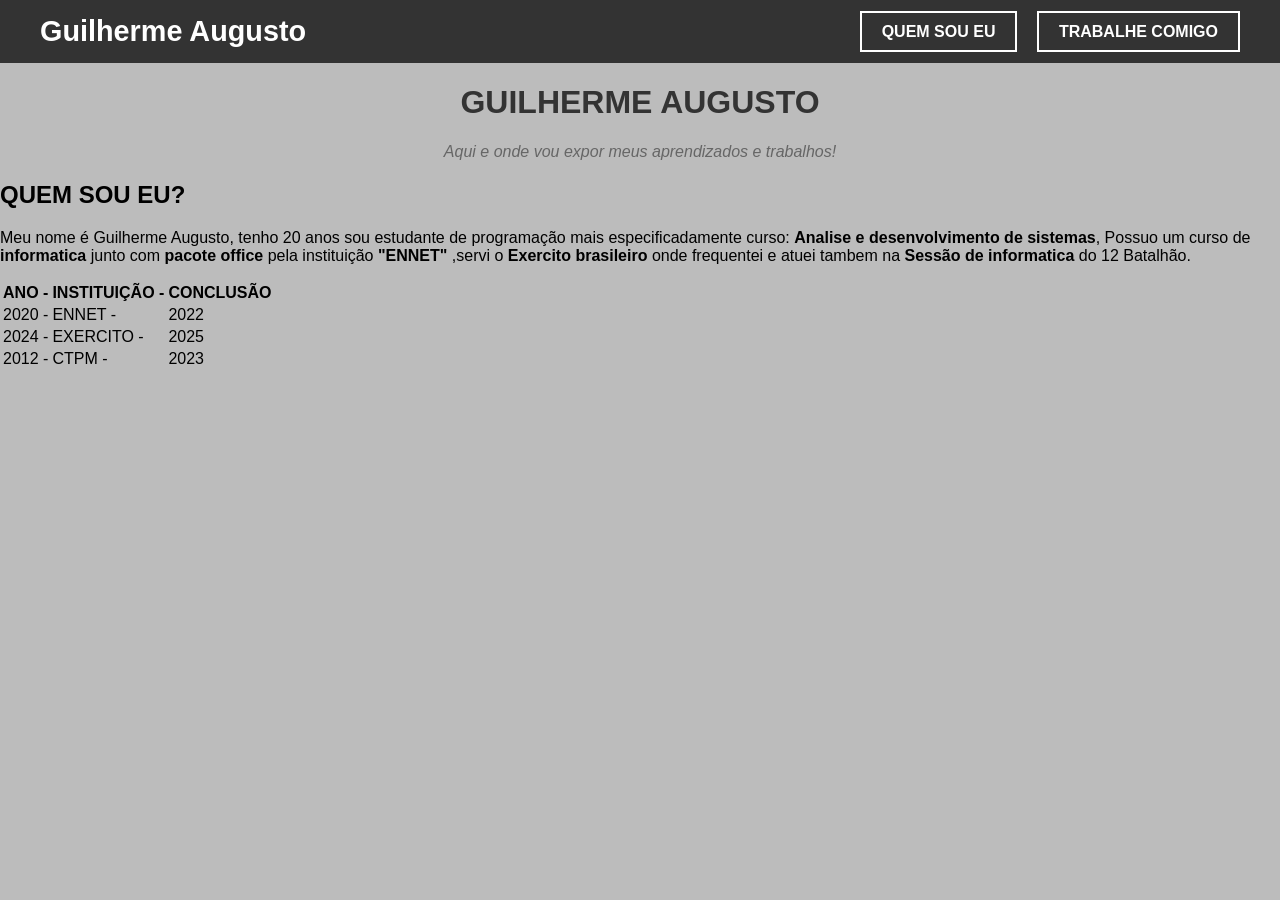
==== index.html @ c6336b28 "cabechalho modelo pronto" ====
<!DOCTYPE html> 
<html>
<head>
<link rel="stylesheet" href="style.css">
<meta charset="UTF-8">
<title> MINHA PRIMEIRA PAGINA HTML</title>
</head>    
<body>

  <header class="meu-topo">
  <h1 class="logo-topo">Guilherme Augusto</h1>

    <nav>
    <a href="#" class="botao">QUEM SOU EU</a>
    <a href="#" class="botao">TRABALHE COMIGO</a>
    </nav> 

  </header>

  <h1>GUILHERME AUGUSTO</h1>
  <p id="subtitulo-site">Aqui e onde vou expor meus aprendizados e trabalhos!</p>  
  <h2>QUEM SOU EU?</h2>
  <p>Meu nome é Guilherme Augusto, tenho 20 anos sou estudante de programação
    mais especificadamente curso: <strong>Analise e desenvolvimento de sistemas</strong>, Possuo 
    um curso de <strong>informatica</strong> junto com <strong>pacote office</strong> pela instituição <strong>"ENNET"</strong>
    ,servi o <strong>Exercito brasileiro</strong> onde frequentei e atuei tambem na <strong>Sessão de informatica</strong>
    do 12 Batalhão.
  </p>

<table>
<tr>
  <th>ANO - </th>
  <th>INSTITUIÇÃO - </th>
  <th>CONCLUSÃO</th>
</tr>
<tr>
  <td>2020 - </td>
  <td>ENNET - </td>
  <td>2022</td>
</tr>
<tr>
  <td>2024 - </td>
  <td>EXERCITO - </td>
  <td>2025</td>
</tr>
<tr>
  <td>2012 - </td>
  <td>CTPM - </td>
  <td>2023</td>
</tr>


</table>


</body>

</html>
---- style.css ----
.meu-topo {
    background-color: #333;       /* Cor de fundo do retângulo */
    display: flex;                  /* Ativa o modo "lado a lado" */
    justify-content: space-between; /* Joga o nome pra esquerda e botões pra direita */
    align-items: center;            /* Alinha tudo no centro verticalmente */
    padding: 15px 40px;              /* Espaçamento interno (respiro) */
    width: 100%;                    /* Ocupe a largura total */
    box-sizing: border-box;         /* Evita que o padding "estique" o cabeçalho para fora da tela */
}

.logo-topo {
    color: white !important;      /* Força a cor branca para aparecer no fundo escuro */
    margin: 0;                      /* Remove a margem que estica o cabeçalho */
    font-size: 1.8rem;              /* Deixa o nome menor para caber na barra */
    font-weight: bold;
}

.botao {
    text-decoration: none;          /* Remove o sublinhado padrão de link */
    color: white;                 /* Cor do texto do botão */
    border: 2px solid white;      /* Cria a borda do "quadrado" */
    padding: 10px 20px;              /* Dá tamanho ao botão */
    margin-left: 15px;
    font-size: 1rem;               /* Espaço entre um botão e outro */
    font-weight: bold;
    transition: 0.3s;
}       

main {
    padding: 20px;
}

body{
    background-color: #bcbcbc;
    font-family: sans-serif;
    margin: 0;
    padding: 0;
}

h1{
    text-align: center;
    color: #333;
}

#subtitulo-site {
    text-align: center;
    font-style: italic;
    color: #666;
}
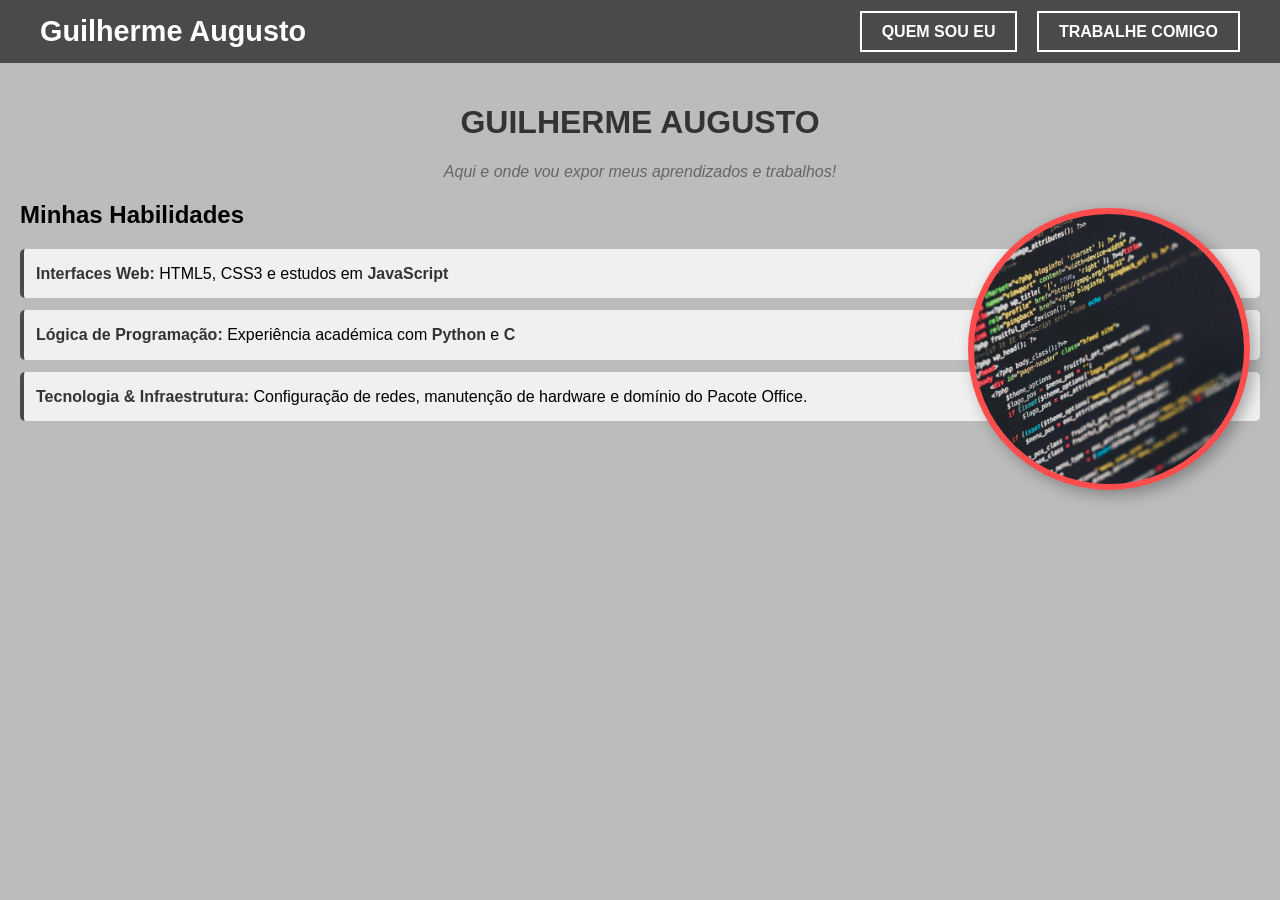
==== commit e98d641d: "mudança do nome da home page" ====
--- a/index.html
+++ b/index.html
@@ -3,55 +3,51 @@
 <head>
 <link rel="stylesheet" href="style.css">
 <meta charset="UTF-8">
-<title> MINHA PRIMEIRA PAGINA HTML</title>
+<title>Portfólio | Guilherme Augusto</title>
 </head>    
 <body>
 
   <header class="meu-topo">
-  <h1 class="logo-topo">Guilherme Augusto</h1>
-
-    <nav>
-    <a href="#" class="botao">QUEM SOU EU</a>
-    <a href="#" class="botao">TRABALHE COMIGO</a>
+    <a href="index.html" class="link-topo">
+    <h1 class="logo-topo">Guilherme Augusto</h1>
+    </a>
+    
+  <nav>
+    <a href="quem-sou-eu.html" class="botao">QUEM SOU EU</a>
+    <a href="trabalhe-comigo.html" class="botao">TRABALHE COMIGO</a>
     </nav> 
 
   </header>
+  
+<main>
+  <h1>GUILHERME AUGUSTO</h1>
+  <p id="subtitulo-site">Aqui e onde vou expor meus aprendizados e trabalhos!</p> 
+  
+  <div class="container-foto">
+      <img src="imagem.jpg" alt="Minha foto" class="foto-perfil">
+  </div>
 
-  <h1>GUILHERME AUGUSTO</h1>
-  <p id="subtitulo-site">Aqui e onde vou expor meus aprendizados e trabalhos!</p>  
-  <h2>QUEM SOU EU?</h2>
-  <p>Meu nome é Guilherme Augusto, tenho 20 anos sou estudante de programação
-    mais especificadamente curso: <strong>Analise e desenvolvimento de sistemas</strong>, Possuo 
-    um curso de <strong>informatica</strong> junto com <strong>pacote office</strong> pela instituição <strong>"ENNET"</strong>
-    ,servi o <strong>Exercito brasileiro</strong> onde frequentei e atuei tambem na <strong>Sessão de informatica</strong>
-    do 12 Batalhão.
-  </p>
+  
+  <section id="habilidades">
+    <h2>Minhas Habilidades</h2>
+    <ul>
+        <li>
+            <strong>Interfaces Web:</strong> HTML5, CSS3 e estudos em <strong>JavaScript</strong> 
+        </li>
+        
+        <li>
+            <strong>Lógica de Programação:</strong> Experiência académica com <strong>Python</strong> e <strong>C</strong>
+        </li>
+        
+        <li>
+            <strong>Tecnologia & Infraestrutura:</strong> Configuração de redes, manutenção de hardware 
+            e domínio do Pacote Office.
+        </li>
+    </ul>
+</section>
+  </section>  
 
-<table>
-<tr>
-  <th>ANO - </th>
-  <th>INSTITUIÇÃO - </th>
-  <th>CONCLUSÃO</th>
-</tr>
-<tr>
-  <td>2020 - </td>
-  <td>ENNET - </td>
-  <td>2022</td>
-</tr>
-<tr>
-  <td>2024 - </td>
-  <td>EXERCITO - </td>
-  <td>2025</td>
-</tr>
-<tr>
-  <td>2012 - </td>
-  <td>CTPM - </td>
-  <td>2023</td>
-</tr>
-
-
-</table>
-
+</main>
 
 </body>
 
--- a/style.css
+++ b/style.css
@@ -1,5 +1,5 @@
 .meu-topo {
-    background-color: #333;       /* Cor de fundo do retângulo */
+    background-color: #4a4a4a;       /* Cor de fundo do retângulo */
     display: flex;                  /* Ativa o modo "lado a lado" */
     justify-content: space-between; /* Joga o nome pra esquerda e botões pra direita */
     align-items: center;            /* Alinha tudo no centro verticalmente */
@@ -15,6 +15,15 @@
     font-weight: bold;
 }
 
+.link-topo {
+    text-decoration: none;          /* Remove o sublinhado do link no nome */
+    display: flex;                  /* Ajuda a manter o alinhamento correto */
+}
+
+.link-topo:hover {
+    opacity: 0.8;                   /* Dá uma leve transparência para mostrar que é clicável */
+}
+
 .botao {
     text-decoration: none;          /* Remove o sublinhado padrão de link */
     color: white;                 /* Cor do texto do botão */
@@ -26,9 +35,61 @@
     transition: 0.3s;
 }       
 
+
+
 main {
     padding: 20px;
+    position: relative;
 }
+
+.container-foto {
+    position: absolute;                /* Permite mover o círculo livremente */                           
+ 
+    /* Ajuste de centralização vertical entre as 3 linhas */
+    top: 145px;                         /* Distância do topo do main */
+    right: 30px;                       /* Distância da lateral direita */                
+   
+    /*TAMANHO CIRCULO */
+    width: 270px;                      /* Largura do círculo */
+    height: 270px;                     /* Altura do círculo (igual à largura para ser redondo) */
+
+   
+    background-color: #ff4d4d;
+    border-radius: 50%;                /* Torna o quadrado um círculo perfeito */
+    display: flex;                     /* Centraliza a imagem dentro dele */
+    justify-content: center;
+    align-items: center;
+    overflow: hidden;                  /* Corta a imagem para ela não sair do círculo */
+    border: 6px solid #ff4d4d;       /* Borda vermelha para dar acabamento */
+    box-shadow: 5px 5px 15px rgba(0, 0, 0, 0.3); /* Sombra para dar profundidade */
+    z-index: 10;                        /* fique por cima do texto */
+}
+
+.foto-perfil {
+    width: 100%;                        /* A imagem ocupa toda a largura do círculo */
+    height: 100%;                       /* A imagem ocupa toda a altura */
+    object-fit: cover;                  /* Faz a imagem preencher o círculo sem esticar */
+}
+
+#habilidades ul{
+    list-style-type: none; 
+    padding: 0;
+    margin-right: 0px;                 
+}
+
+#habilidades li {
+    line-height: 1.6;               /* Aumenta o espaço entre as linhas de texto */
+    margin-bottom: 12px;
+    padding: 12px;
+    background-color: #f0f0f0;
+    border-left: 4px solid #4a4a4a;
+    border-radius: 5px;
+}
+
+#habilidades strong {
+    color:#333;
+}
+
 
 body{
     background-color: #bcbcbc;
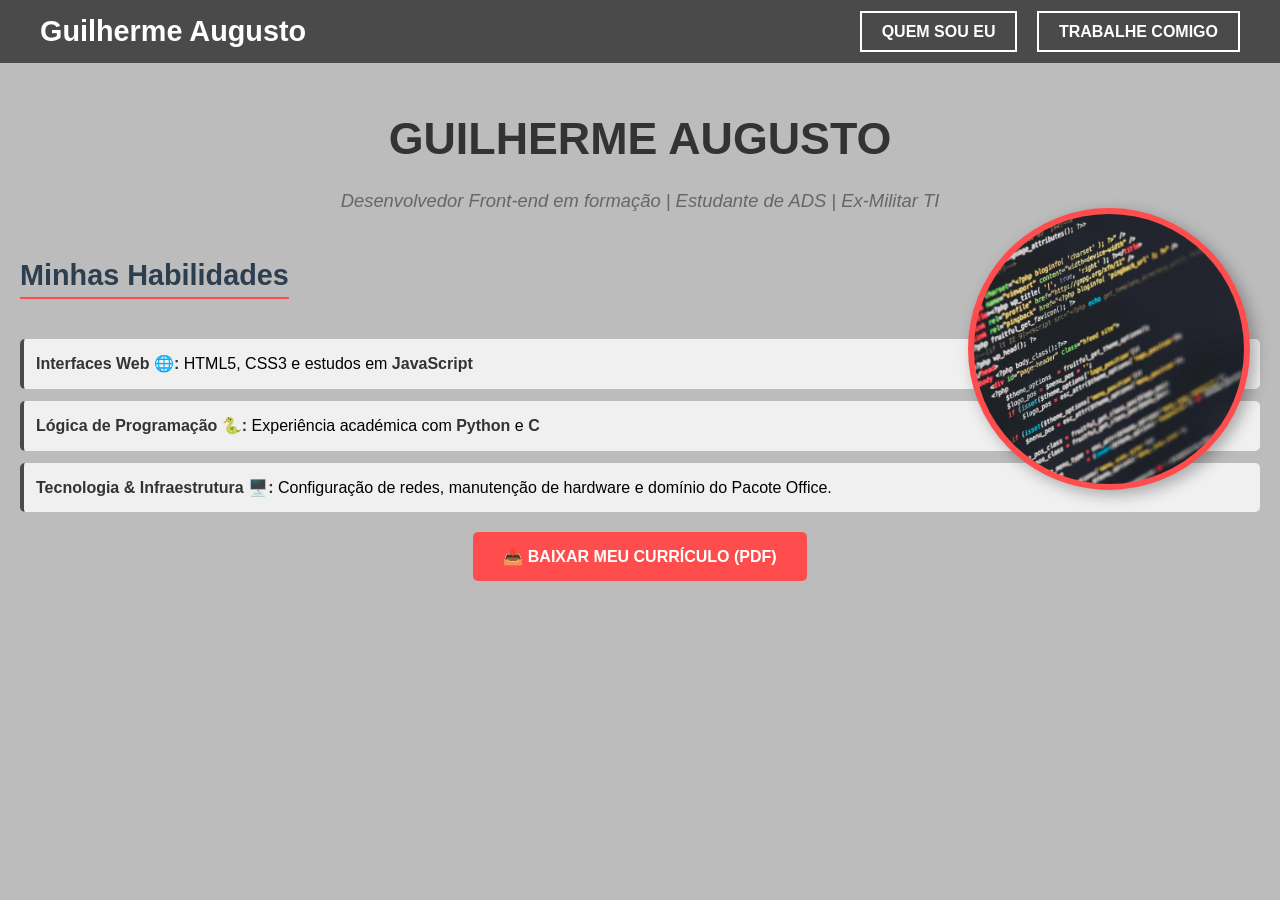
==== commit 8354d27a: "botao curriculo - quem sou eu atualizado" ====
--- a/index.html
+++ b/index.html
@@ -3,6 +3,7 @@
 <head>
 <link rel="stylesheet" href="style.css">
 <meta charset="UTF-8">
+<meta name="viewport" content="width=device-width, initial-scale=1.0">
 <title>Portfólio | Guilherme Augusto</title>
 </head>    
 <body>
@@ -21,7 +22,7 @@
   
 <main>
   <h1>GUILHERME AUGUSTO</h1>
-  <p id="subtitulo-site">Aqui e onde vou expor meus aprendizados e trabalhos!</p> 
+  <p id="subtitulo-site">Desenvolvedor Front-end em formação | Estudante de ADS | Ex-Militar TI</p> 
   
   <div class="container-foto">
       <img src="imagem.jpg" alt="Minha foto" class="foto-perfil">
@@ -32,21 +33,22 @@
     <h2>Minhas Habilidades</h2>
     <ul>
         <li>
-            <strong>Interfaces Web:</strong> HTML5, CSS3 e estudos em <strong>JavaScript</strong> 
+            <strong>Interfaces Web 🌐:</strong> HTML5, CSS3 e estudos em <strong>JavaScript</strong> 
         </li>
         
         <li>
-            <strong>Lógica de Programação:</strong> Experiência académica com <strong>Python</strong> e <strong>C</strong>
+            <strong>Lógica de Programação 🐍:</strong> Experiência académica com <strong>Python</strong> e <strong>C</strong>
         </li>
         
         <li>
-            <strong>Tecnologia & Infraestrutura:</strong> Configuração de redes, manutenção de hardware 
+            <strong>Tecnologia & Infraestrutura 🖥️:</strong> Configuração de redes, manutenção de hardware 
             e domínio do Pacote Office.
         </li>
     </ul>
 </section>
   </section>  
 
+<a href="curriculo-guilherme.pdf" download class="botao-download">📥 BAIXAR MEU CURRÍCULO (PDF)</a>
 </main>
 
 </body>
--- a/style.css
+++ b/style.css
@@ -36,7 +36,6 @@
 }       
 
 
-
 main {
     padding: 20px;
     position: relative;
@@ -78,7 +77,7 @@
 }
 
 #habilidades li {
-    line-height: 1.6;               /* Aumenta o espaço entre as linhas de texto */
+    line-height: 1.6;                   /* Aumenta o espaço entre as linhas de texto */
     margin-bottom: 12px;
     padding: 12px;
     background-color: #f0f0f0;
@@ -93,10 +92,11 @@
 
 body{
     background-color: #bcbcbc;
-    font-family: sans-serif;
+    font-family: 'Segoe UI', Tahoma, Geneva, Verdana, sans-serif;
     margin: 0;
     padding: 0;
 }
+
 
 h1{
     text-align: center;
@@ -107,4 +107,144 @@
     text-align: center;
     font-style: italic;
     color: #666;
+}
+
+/* Estilo para o título principal das páginas */
+main h1 {
+    font-size: 2.8rem;                      /* Aumenta o tamanho do título principal */
+    margin-bottom: 20px;
+
+}
+
+/* Estilo para os subtítulos das seções */
+h2 {
+    font-size: 1.8rem;
+    color: #2c3e50;
+    border-bottom: 2px solid #ff4d4d;
+    display: inline-block;
+    padding-bottom: 5px;
+
+}
+
+/* Estilo para todos os parágrafos de texto do site */
+p {
+    font-size: 1.15rem;                 /* Aumenta um pouco o tamanho padrão */
+    line-height: 1.8;                   /* Aumenta o espaço entre as linhas para facilitar a leitura */
+    color: #444;
+}
+
+
+.botao-download {
+    
+    display: block;                     /* Transforma o link em um bloco */
+    width: fit-content;                 /* O botão se ajusta ao tamanho do texto */;
+    margin: 30px auto;                  /* Centraliza o botão horizontalmente */
+    
+    background-color: #ff4d4d;
+    color: white;
+    padding: 15px 30px;
+    text-decoration: none;
+    font-weight: bold;
+    border-radius: 5px;
+    margin-top: 20px;
+    transition: 0.3s;
+    border: none;
+    cursor: pointer;
+}
+
+.botao-download:hover {
+    background-color: #c0392b;      /* Um tom de vermelho mais escuro ao passar o mouse */
+    transform: scale(1.05);           /* Dá um leve aumento ao passar o mouse */
+}
+
+/*PAGINA QUEM SOU EU*/  
+/* Cor específica para o título da página Quem Sou Eu */
+.titulo-quem-sou {
+    color: #ff4d4d;
+    margin-bottom: 40px;
+}
+
+/* Estilo dos Cards */
+.card-sobre {
+    background-color: #ffffff;
+    padding: 25px;
+    margin-bottom: 25px;               /* Espaço entre um card e outro */
+    border-radius: 8px;                /* Cantos levemente arredondados */
+    border-left: 8px solid #ff4d4d;
+    box-shadow: 4px 4px 15px rgba(0, 0, 0, 0.1);
+    max-width: 800px;                  /* Evita que o texto estique demais em telas grandes */
+    margin-left: auto;                 /* Centraliza o card horizontalmente */
+    margin-right: auto;                /* Centraliza o card horizontalmente */  
+
+}
+
+.card-sobre h2 {    
+    margin-top: 0;                     /* Remove espaço extra no topo do título do card */
+    border-bottom: none;               /* Remove a linha antiga para o card ficar mais limpo */
+    color: #333;
+    font-size: 1.5rem;
+}
+
+.card-sobre ul {
+    list-style-type: square;              /* Altera o estilo dos marcadores para quadrados */
+    padding-left: 20px;                                  
+}
+
+.card-sobre li {
+    margin-bottom: 10px;
+    font-size: 1.1rem;
+}
+
+
+/* CONFIGURAÇÃO PARA CELULARES */
+/* Configurações para telas de até 768px (Celulares e Tablets) */
+@media (max-width: 768px) {
+    
+    .meu-topo {
+        flex-direction: column;
+        padding: 20px;
+        text-align: center;
+    }
+
+    nav {
+        display: flex;
+        flex-direction: column;        /* Botões um embaixo do outro */ 
+        gap: 15px;                     /* Cria um espaço de 15px entre os botões */ 
+        margin-top: 10px;
+        width: 100%;                   /* Faz a nav ocupar a largura toda para alinhar botões */
+    }
+
+    .botao {
+        margin-left: 0;                /* Remove a margem lateral no mobile */ 
+        text-align: center;            /* Garante que o texto fique no meio do botão */ 
+    }
+
+    .container-foto {
+        position: absolute;
+               
+        /* TAMANHO */
+        width: 120px;                   /* Diminui tamanho no celular */
+        height: 120px;
+
+        top: 20px;                      /* Posicionamento bem rente à borda */
+        right: 10px;
+
+        border-width: 3px;
+    }
+
+    /* 3. Ajusta o tamanho das fontes para telas menores */
+    main h1 {
+        text-align: left;               /* Alinha o nome à esquerda para abrir espaço para a foto na direita */
+        padding-right: 130px;           /* Cria uma "parede" invisível para o texto não passar por baixo da foto */
+        font-size: 1.4rem;
+    }
+
+    #subtitulo-site {
+        text-align: left;
+        padding-right: 130px;
+    }
+
+    #habilidades li {
+        margin-right: 0;             /* Garante que a lista ocupe a largura total */
+    } 
 }
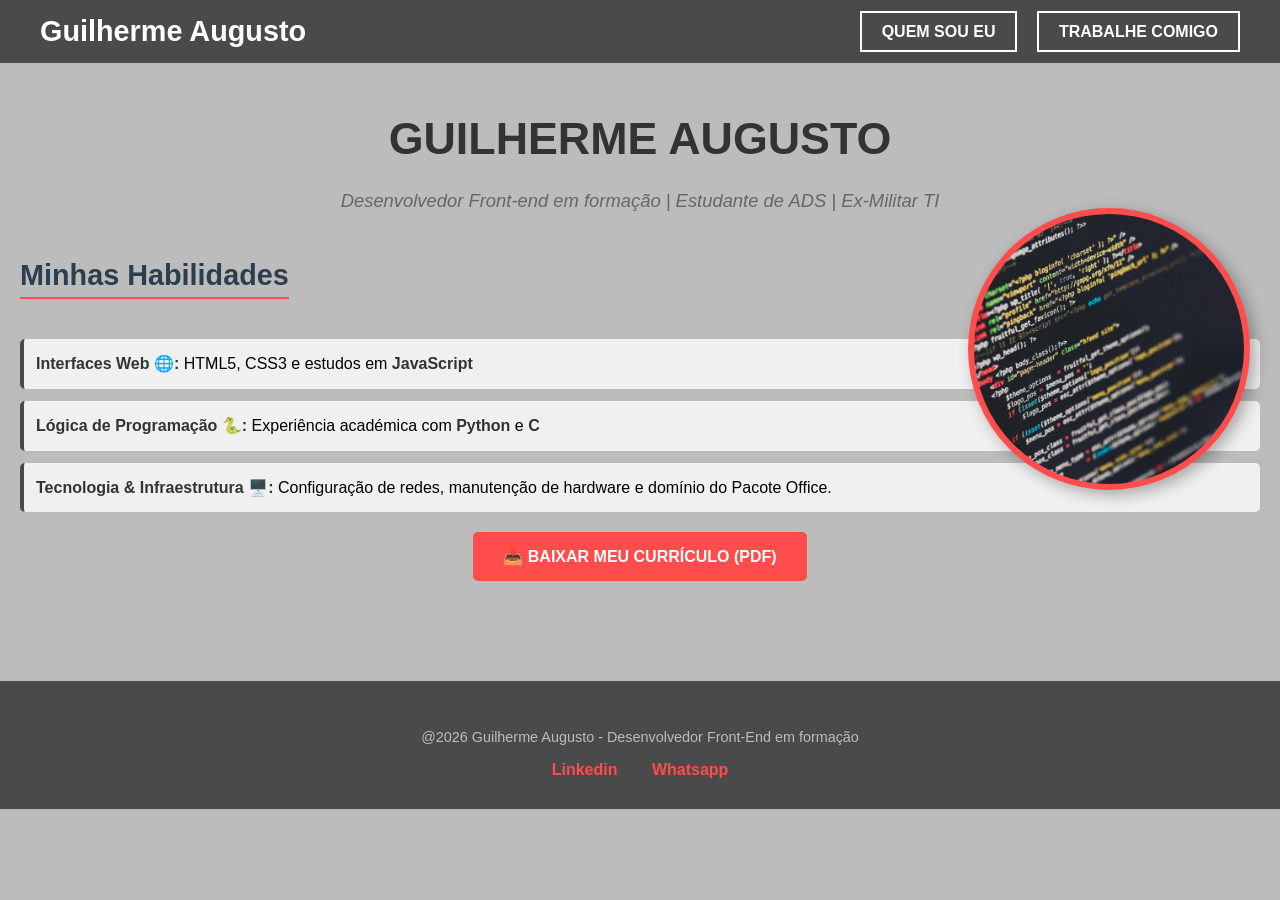
==== commit 338a73e3: "botao whatsapp + rodape" ====
--- a/index.html
+++ b/index.html
@@ -51,6 +51,18 @@
 <a href="curriculo-guilherme.pdf" download class="botao-download">📥 BAIXAR MEU CURRÍCULO (PDF)</a>
 </main>
 
+
+<footer class="meu-rodape">
+  <div class="conteudo-rodape">  
+    <p>@2026 Guilherme Augusto - Desenvolvedor Front-End em formação</p>
+    <div class="redes-sociais">
+      <a href="linkedin.com/in/guilherme-bastos-ads" target="_blank">Linkedin</a>
+      <a href="https://wa.me/5531992523494" target="_blank" target="_blank">Whatsapp</a>
+      </div>
+    </div>
+</footer>
+
+
 </body>
 
 </html>    
--- a/style.css
+++ b/style.css
@@ -28,12 +28,40 @@
     text-decoration: none;          /* Remove o sublinhado padrão de link */
     color: white;                 /* Cor do texto do botão */
     border: 2px solid white;      /* Cria a borda do "quadrado" */
-    padding: 10px 20px;              /* Dá tamanho ao botão */
+    padding: 10px 20px;             /* Dá tamanho ao botão */
     margin-left: 15px;
-    font-size: 1rem;               /* Espaço entre um botão e outro */
+    font-size: 1rem;                /* Espaço entre um botão e outro */
     font-weight: bold;
     transition: 0.3s;
 }       
+
+.meu-rodape {
+    background-color: #4a4a4a;
+    color: white;
+    padding: 30px 0;
+    margin-top: 50px;               /* Dá um espaço para não grudar nos cards */
+    text-align: center;
+    width: 100%;
+}
+
+.conteudo-rodape p {
+    color: #bcbcbc;
+    font-size: 0.9rem;
+    margin-bottom: 10px;
+}
+
+.redes-sociais a {
+    color: #ff4d4d;
+    text-decoration: none;
+    font-weight: bold;
+    margin: 0 15px;
+    transition: 0.3s;
+}
+
+.redes-sociais a:hover {
+    color: white;
+    text-decoration: underline;
+}
 
 
 main {
@@ -195,6 +223,40 @@
     font-size: 1.1rem;
 }
 
+/*TRABALHE COMIGO*/     
+/* Estilo para a lista dentro do Trabalhe Comigo */
+.lista-contato {
+    list-style: none;
+    padding: 0;
+    margin: 20px 0;
+}
+
+.lista-contato li {
+    font-size: 1.2rem;
+    margin-bottom: 15px;
+    color: #333;
+}
+
+/* Botão do WhatsApp */
+.botao-whatsapp {
+    display: inline-block;
+    background-color: #25d366;
+    color: white;
+    padding: 18px 35px;
+    text-decoration: none;
+    font-weight: bold;
+    font-size: 1.2rem;
+    border-radius: 50px;
+    transition: 0.3s;
+    box-shadow:  0px 4px 10px rgba(0, 0, 0, 0.2);
+    border: none;
+}
+
+.botao-whatsapp:hover {
+    background-color: #128c7e;      /* Um tom de verde mais escuro ao passar o mouse */
+    transform: scale(1.05);           /* Dá um leve aumento ao passar o mouse */
+    box-shadow: 0px 6px 15px rgba(0, 0, 0, 0.3); 
+}
 
 /* CONFIGURAÇÃO PARA CELULARES */
 /* Configurações para telas de até 768px (Celulares e Tablets) */
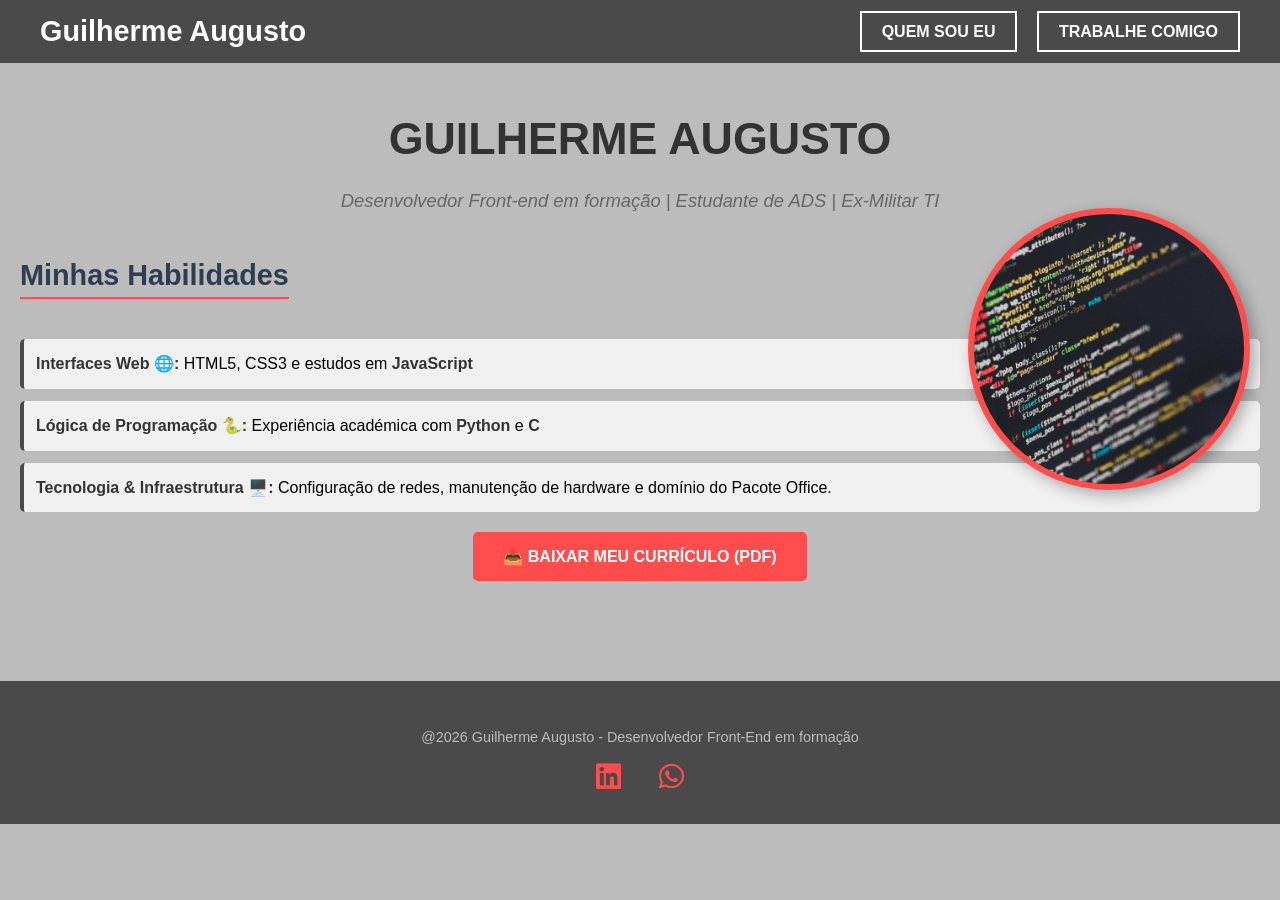
==== commit e300928a: "icones adicionados" ====
--- a/index.html
+++ b/index.html
@@ -1,7 +1,10 @@
 <!DOCTYPE html> 
 <html>
 <head>
+
 <link rel="stylesheet" href="style.css">
+<link rel="stylesheet" href="https://cdnjs.cloudflare.com/ajax/libs/font-awesome/6.0.0/css/all.min.css">
+
 <meta charset="UTF-8">
 <meta name="viewport" content="width=device-width, initial-scale=1.0">
 <title>Portfólio | Guilherme Augusto</title>
@@ -56,13 +59,17 @@
   <div class="conteudo-rodape">  
     <p>@2026 Guilherme Augusto - Desenvolvedor Front-End em formação</p>
     <div class="redes-sociais">
-      <a href="linkedin.com/in/guilherme-bastos-ads" target="_blank">Linkedin</a>
-      <a href="https://wa.me/5531992523494" target="_blank" target="_blank">Whatsapp</a>
+      <a href="https://www.linkedin.com/in/guilherme-bastos-ads" target="_blank">
+        <i class="fa-brands fa-linkedin"></i>
+      </a>
+      <a href="https://wa.me/5531992523494" target="_blank" target="_blank">
+        <i class="fa-brands fa-whatsapp"></i>
+      </a>
       </div>
     </div>
 </footer>
 
 
 </body>
+</html>    
 
-</html>    
--- a/style.css
+++ b/style.css
@@ -51,16 +51,17 @@
 }
 
 .redes-sociais a {
+    font-size: 1.8rem;
     color: #ff4d4d;
     text-decoration: none;
-    font-weight: bold;
     margin: 0 15px;
     transition: 0.3s;
 }
 
 .redes-sociais a:hover {
     color: white;
-    text-decoration: underline;
+    transform: translateY(-3px);        /* Move o ícone para cima ao passar o mouse */
+    display: inline-block;
 }
 
 
